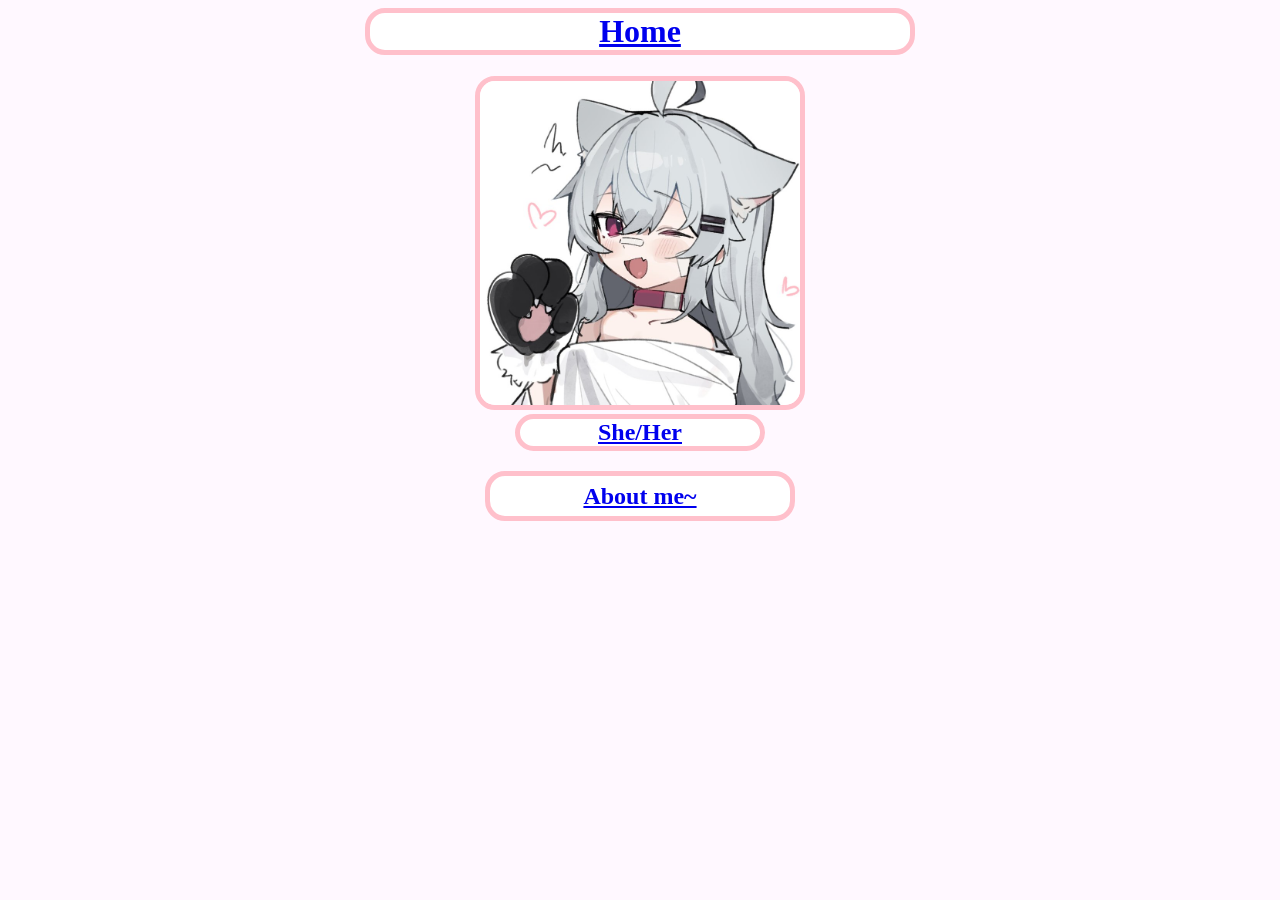
==== index.html @ 7e6c8928 "awdawd" ====
<!DOCTYPE html>
<html>
    <head>
        <meta charset="utf-8">
        <meta http-equiv="X-UA-Compatible" content="IE=edge">
        <title></title>
        <link rel="icon" href="/Media/cat.gif" type="image/gif" />
        <meta name="description" content="">
        <meta name="viewport" content="width=device-width, initial-scale=1">
        <link rel="stylesheet" href="sunglasses.css">
    </head>
    <body>
        <div class="div-body">
            <div ><h1 class="home"><a href="index.html">Home</a></h1></div>
            <div></div>
            <div>
                <img class="profilepicture" src="/Media/adb65925b42095c51ab27fdd14aa5a51.jpg"
                width="320"
                />
            </div>
            <div ><h2 class="pronouns"><a href="https://en.pronouns.page/@Maddii">She/Her</a></h2></div>
            <div><h2 class="biography"><a href="pages/biography.html">About me~</a></h3></div>
            <div class="more">
                <div></div>
                <div></div>
                <div></div>
            </div>
        </div>
    </body>
</html>
---- sunglasses.css ----
@media (max-width: 768px) {

}
.div-body {
    text-align: center;
    overflow-wrap: break-word;
}
.profilepicture {
    margin-left: auto;
    margin-right: auto;
    margin-top: auto;
    border: 5px solid pink;
    background-color: black;
    border-radius: 20px;
    transition: 1s;
}
.profilepicture:hover {
    transform: rotate(180deg);
}
.home {
    margin-left: auto;
    margin-right: auto;
    width: 540px;
    margin-top: auto;
    border: 5px solid pink;
    background-color: white;
    border-radius: 20px;
}
.pronouns {
    margin-left: auto;
    margin-right: auto;
    width: 240px;
    margin-top: auto;
    border: 5px solid pink;
    background-color: white;
    border-radius: 20px;
    transition: transform 1s;
}
.pronouns:hover {
    transform: rotate(-10deg);
}
.biography {
    margin-left: auto;
    margin-right: auto;
    width: 300px;
    height: 40px;
    line-height: 40px;
    margin-top: auto;
    margin-bottom: auto;
    border: 5px solid pink;
    background-color: white;
    border-radius: 20px;
    transition: transform 2s;
}
.biography:hover {
    transform: rotate(10deg);
}
.biography-full {
    margin-left: auto;
    margin-right: auto;
    resize: both;
    overflow: auto;
    width: 640px;
    height: 600px;
    margin-top: auto;
    margin-bottom: auto;
    border: 5px solid pink;
    background-color: white;
    border-radius: 20px;
}
.biography-full * {
    background-color: white;
}
.home * {
    background-color: white;
}
.pronouns * {
    background-color: white;
}
.biography * {
    background-color: white;
}
* {
    background-color: rgb(255, 248, 255);\
}
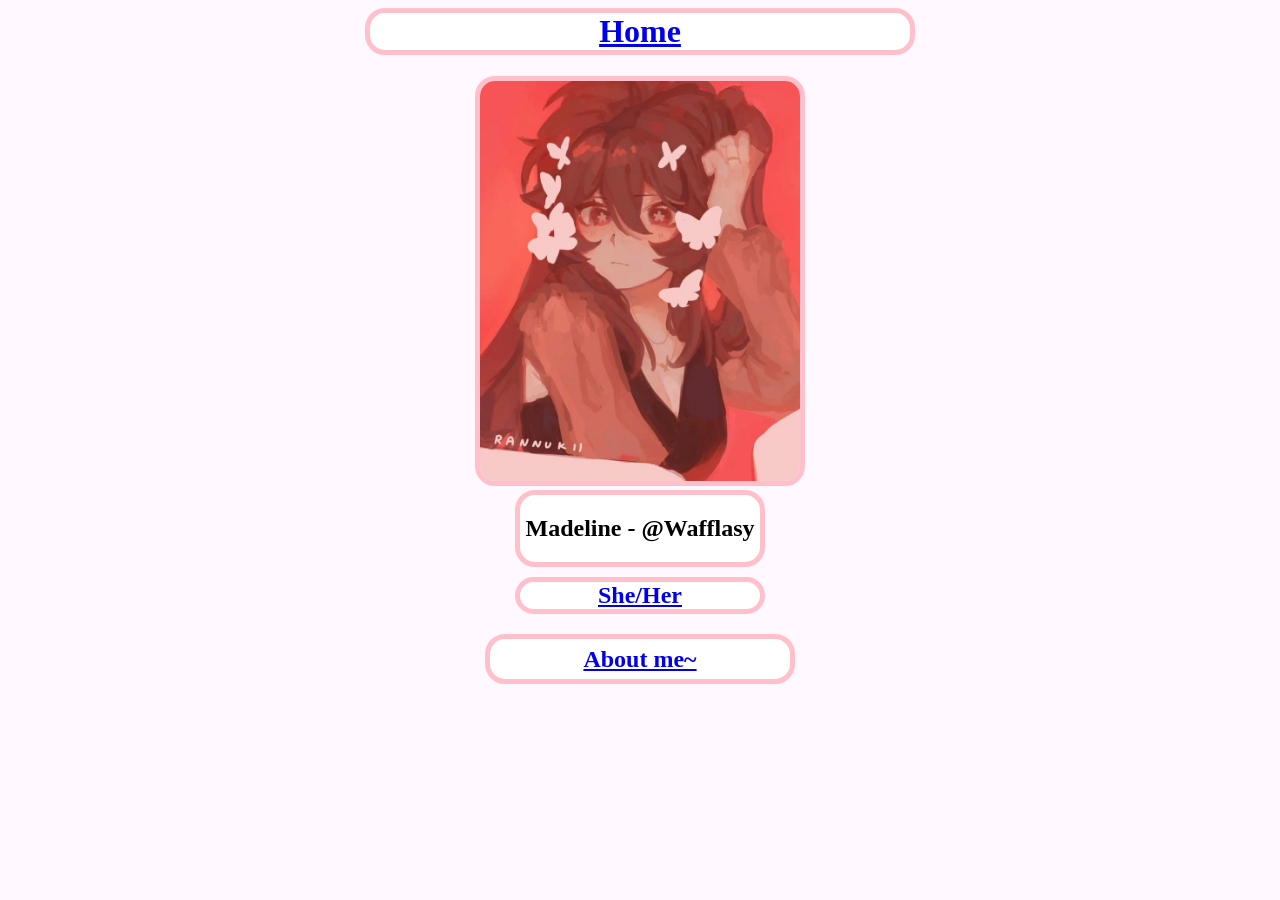
==== commit 76e56e86: "awdawd" ====
--- a/index.html
+++ b/index.html
@@ -14,12 +14,17 @@
             <div ><h1 class="home"><a href="index.html">Home</a></h1></div>
             <div></div>
             <div>
-                <img class="profilepicture" src="/Media/adb65925b42095c51ab27fdd14aa5a51.jpg"
+                <img class="profilepicture" src="Media/awd.jpg"
                 width="320"
                 />
             </div>
+            <div class="name"><h2>Madeline - @Wafflasy</h2></div>
             <div ><h2 class="pronouns"><a href="https://en.pronouns.page/@Maddii">She/Her</a></h2></div>
             <div><h2 class="biography"><a href="pages/biography.html">About me~</a></h3></div>
+            
+            <div class="blog"></div>
+            <div class="links"></div>
+            
             <div class="more">
                 <div></div>
                 <div></div>
--- a/sunglasses.css
+++ b/sunglasses.css
@@ -15,7 +15,21 @@
     transition: 1s;
 }
 .profilepicture:hover {
-    transform: rotate(180deg);
+    transform: rotate(180deg) scale(0.95);
+}
+.name {
+    margin-left: auto;
+    margin-right: auto;
+    width: 240px;
+    margin-top: auto;
+    margin-bottom: 10px;
+    border: 5px solid pink;
+    background-color: white;
+    border-radius: 20px;
+    transition: 3s;
+}
+.name:hover {
+    transform: scale(0.45) rotate(180deg);
 }
 .home {
     margin-left: auto;
@@ -25,6 +39,10 @@
     border: 5px solid pink;
     background-color: white;
     border-radius: 20px;
+    transition: 1s;
+}
+.home:hover {
+    transform: rotate(1deg);
 }
 .pronouns {
     margin-left: auto;
@@ -37,7 +55,7 @@
     transition: transform 1s;
 }
 .pronouns:hover {
-    transform: rotate(-10deg);
+    transform: rotate(-10deg) scale(0.95);
 }
 .biography {
     margin-left: auto;
@@ -68,18 +86,6 @@
     background-color: white;
     border-radius: 20px;
 }
-.biography-full * {
-    background-color: white;
-}
-.home * {
-    background-color: white;
-}
-.pronouns * {
-    background-color: white;
-}
-.biography * {
-    background-color: white;
-}
-* {
+body {
     background-color: rgb(255, 248, 255);\
 }
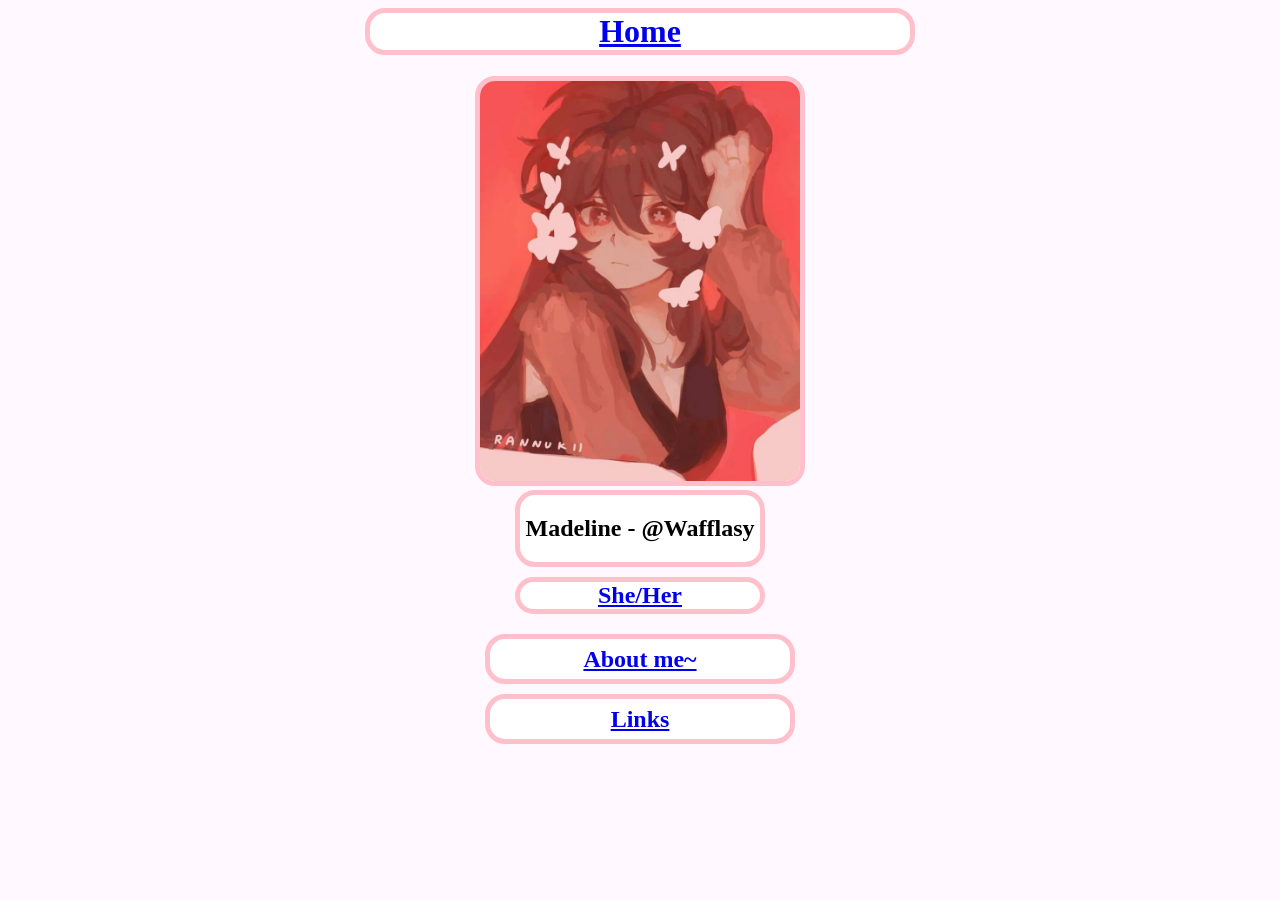
==== commit 0e35ac23: "awdawd" ====
--- a/index.html
+++ b/index.html
@@ -23,7 +23,7 @@
             <div><h2 class="biography"><a href="pages/biography.html">About me~</a></h3></div>
             
             <div class="blog"></div>
-            <div class="links"></div>
+            <div class="links"><h2><a href="pages/linkies.html">Links</a></h2></div>
             
             <div class="more">
                 <div></div>
--- a/sunglasses.css
+++ b/sunglasses.css
@@ -86,6 +86,38 @@
     background-color: white;
     border-radius: 20px;
 }
+.links {
+    margin-left: auto;
+    margin-right: auto;
+    width: 300px;
+    height: 40px;
+    line-height: 0px;
+    margin-top: 10px;
+    margin-bottom: auto;
+    border: 5px solid pink;
+    background-color: white;
+    border-radius: 20px;
+    transition: 3s;
+}
+.links-full {
+    margin-left: auto;
+    margin-right: auto;
+    resize: both;
+    overflow: auto;
+    width: 340px;
+    height: 600px;
+    margin-top: auto;
+    margin-bottom: auto;
+    border: 5px solid pink;
+    background-color: white;
+    border-radius: 20px;
+}
+.links-spacing {
+    margin-top: 15px;
+}
+.links:hover {
+    transform: rotate(-25deg);
+}
 body {
-    background-color: rgb(255, 248, 255);\
+    background-color: rgb(255, 248, 255);
 }
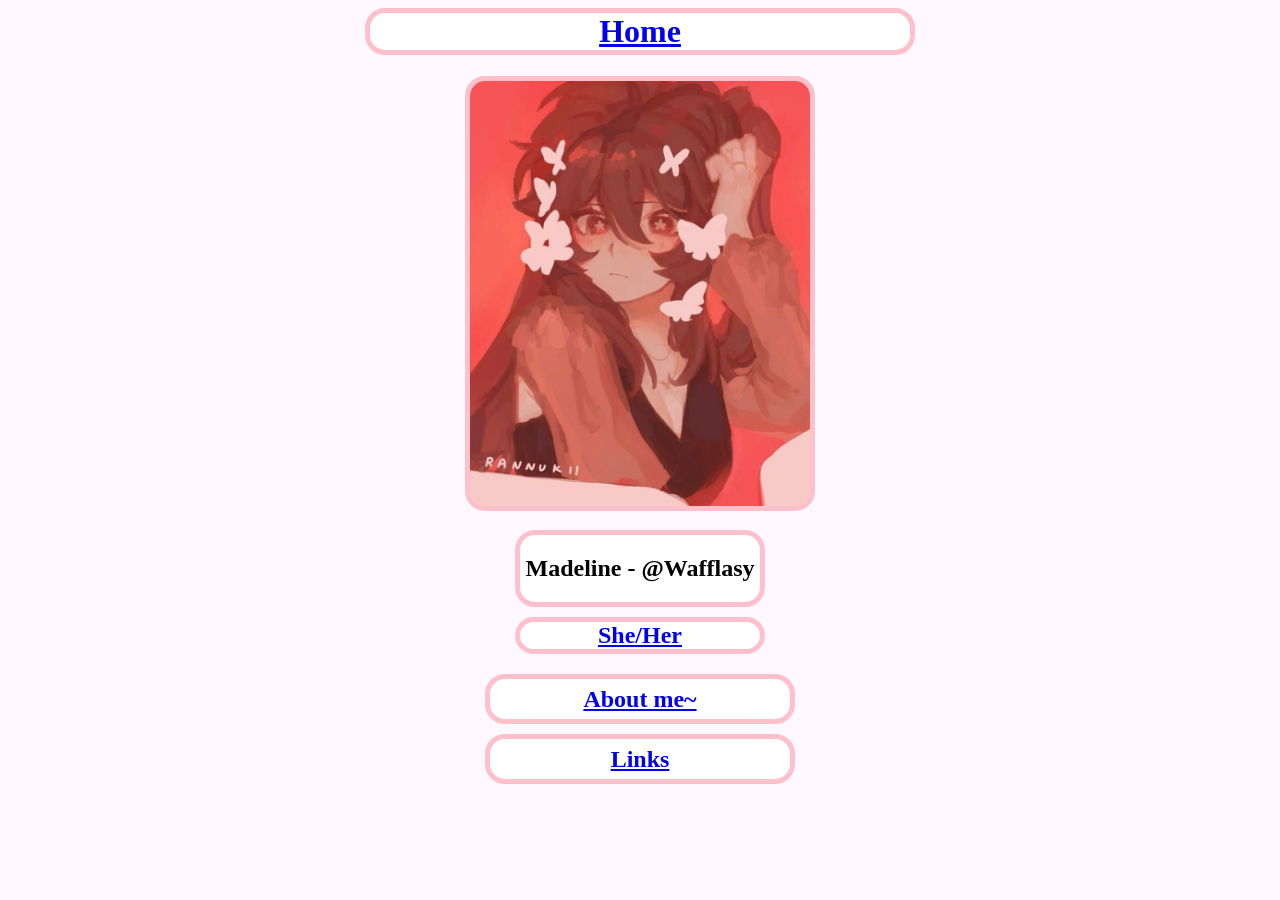
==== commit dc6d8fe9: "awdawd" ====
--- a/index.html
+++ b/index.html
@@ -15,7 +15,6 @@
             <div></div>
             <div>
                 <img class="profilepicture" src="Media/awd.jpg"
-                width="320"
                 />
             </div>
             <div class="name"><h2>Madeline - @Wafflasy</h2></div>
--- a/sunglasses.css
+++ b/sunglasses.css
@@ -1,6 +1,4 @@
-@media (max-width: 768px) {
 
-}
 .div-body {
     text-align: center;
     overflow-wrap: break-word;
@@ -8,7 +6,9 @@
 .profilepicture {
     margin-left: auto;
     margin-right: auto;
+    width: 340px;
     margin-top: auto;
+    margin-bottom: 15px;
     border: 5px solid pink;
     background-color: black;
     border-radius: 20px;
@@ -120,4 +120,23 @@
 }
 body {
     background-color: rgb(255, 248, 255);
+}
+@media (max-width: 480px) {
+    .home {
+        width: 230px;
+    }
+    .profilepicture {
+        width: 220px;
+        margin-top: auto;
+        
+    }
+    .biography {
+        width: 150px;
+    }
+    .links {
+        width: 150px;
+    }
+    .pronouns {
+        width: 210px;
+    }
 }
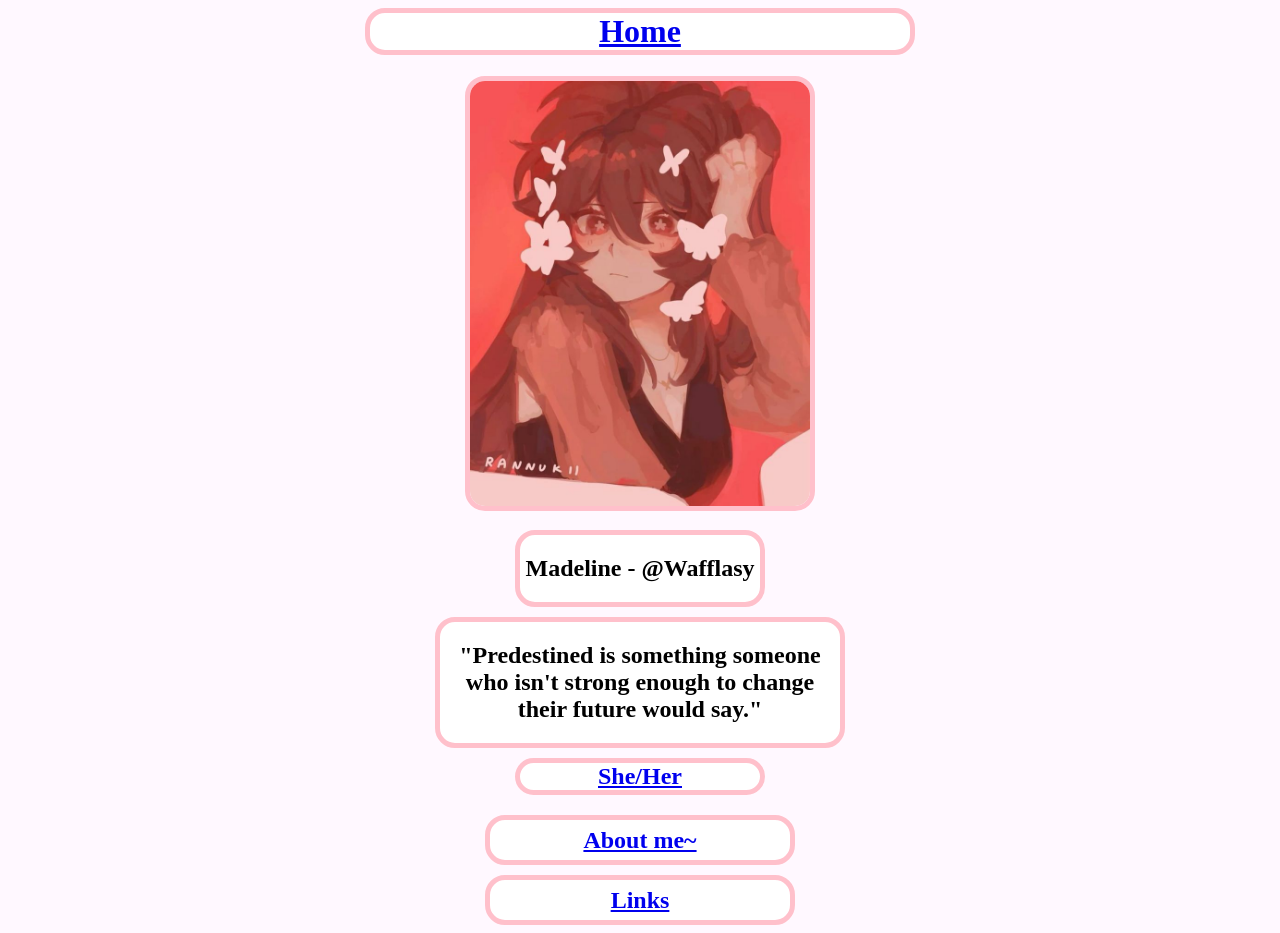
==== commit d3862117: "awdwad" ====
--- a/index.html
+++ b/index.html
@@ -18,6 +18,7 @@
                 />
             </div>
             <div class="name"><h2>Madeline - @Wafflasy</h2></div>
+            <div class="quote"><h2>"Predestined is something someone who isn't strong enough to change their future would say."</h2></div>
             <div ><h2 class="pronouns"><a href="https://en.pronouns.page/@Maddii">She/Her</a></h2></div>
             <div><h2 class="biography"><a href="pages/biography.html">About me~</a></h3></div>
             
--- a/sunglasses.css
+++ b/sunglasses.css
@@ -27,6 +27,20 @@
     background-color: white;
     border-radius: 20px;
     transition: 3s;
+}
+.quote {
+    margin-left: auto;
+    margin-right: auto;
+    width: 400px;
+    margin-top: auto;
+    margin-bottom: 10px;
+    border: 5px solid pink;
+    background-color: white;
+    border-radius: 20px;
+    transition: 3s;
+}
+.quote:hover {
+    transform: matrix(0.6, 0.5, 0.5, 1.5, 60, 10);
 }
 .name:hover {
     transform: scale(0.45) rotate(180deg);
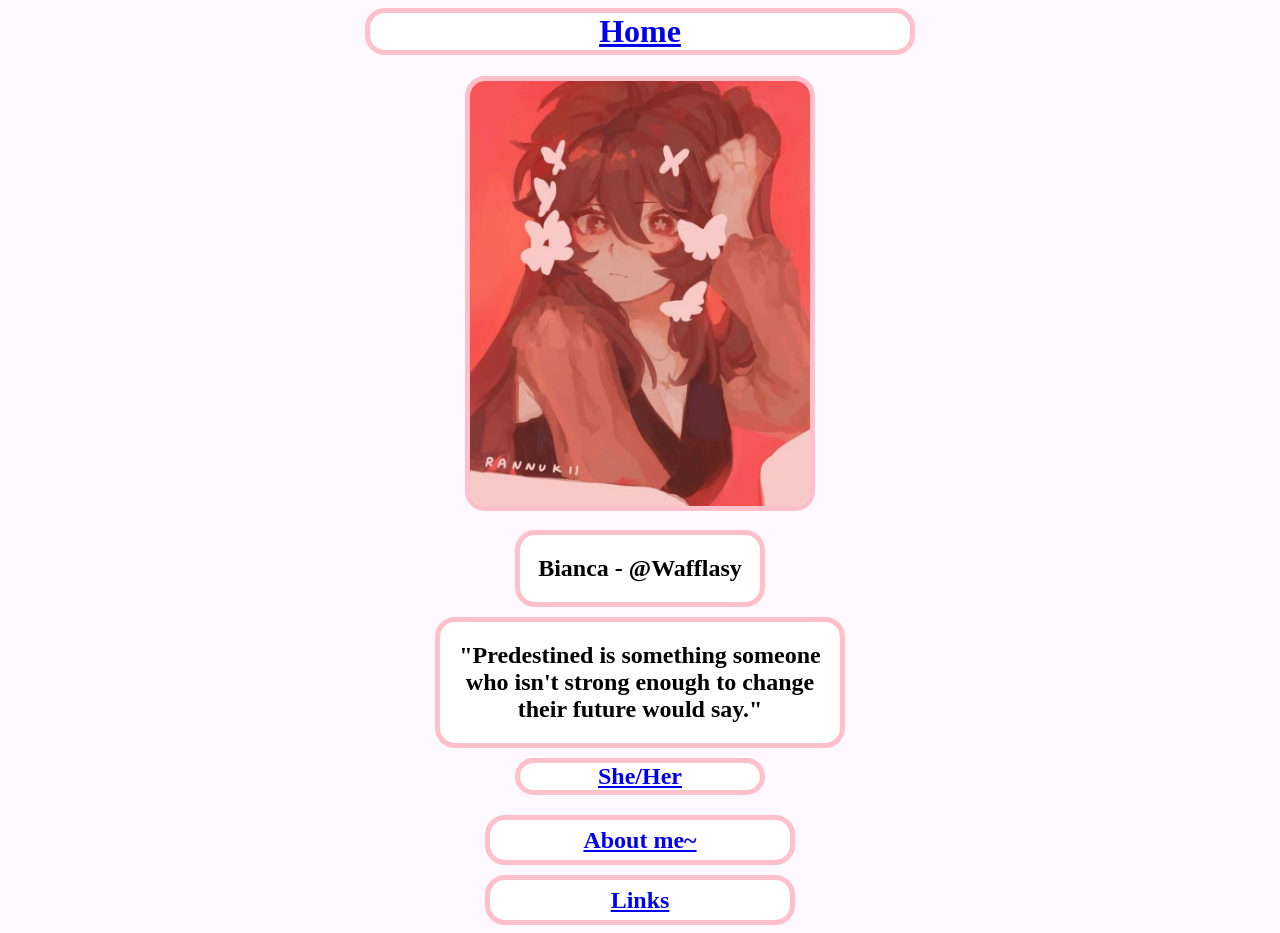
==== commit 29e7cfb9: "Update index.html" ====
--- a/index.html
+++ b/index.html
@@ -17,7 +17,7 @@
                 <img class="profilepicture" src="Media/awd.jpg"
                 />
             </div>
-            <div class="name"><h2>Madeline - @Wafflasy</h2></div>
+            <div class="name"><h2>Bianca - @Wafflasy</h2></div>
             <div class="quote"><h2>"Predestined is something someone who isn't strong enough to change their future would say."</h2></div>
             <div ><h2 class="pronouns"><a href="https://en.pronouns.page/@Maddii">She/Her</a></h2></div>
             <div><h2 class="biography"><a href="pages/biography.html">About me~</a></h3></div>
@@ -32,4 +32,4 @@
             </div>
         </div>
     </body>
-</html>+</html>
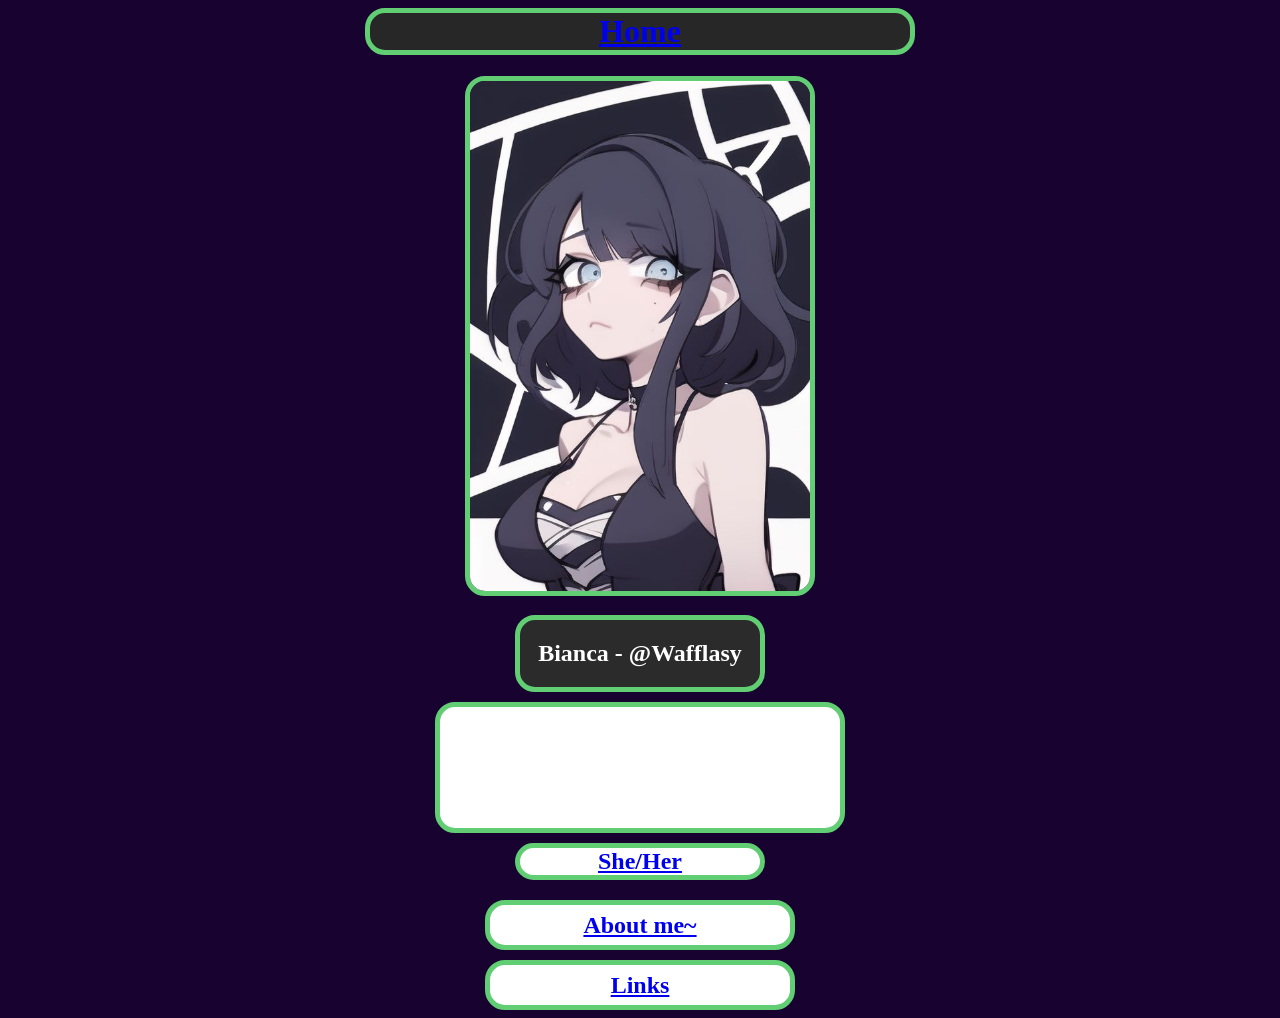
==== commit 7e64526d: "awdwa" ====
--- a/index.html
+++ b/index.html
@@ -32,4 +32,4 @@
             </div>
         </div>
     </body>
-</html>
+</html>
--- a/sunglasses.css
+++ b/sunglasses.css
@@ -9,7 +9,7 @@
     width: 340px;
     margin-top: auto;
     margin-bottom: 15px;
-    border: 5px solid pink;
+    border: 5px solid rgb(97, 206, 115);
     background-color: black;
     border-radius: 20px;
     transition: 1s;
@@ -23,8 +23,8 @@
     width: 240px;
     margin-top: auto;
     margin-bottom: 10px;
-    border: 5px solid pink;
-    background-color: white;
+    border: 5px solid rgb(97, 206, 115);
+    background-color: rgb(43, 43, 43);
     border-radius: 20px;
     transition: 3s;
 }
@@ -34,7 +34,7 @@
     width: 400px;
     margin-top: auto;
     margin-bottom: 10px;
-    border: 5px solid pink;
+    border: 5px solid rgb(97, 206, 115);
     background-color: white;
     border-radius: 20px;
     transition: 3s;
@@ -50,8 +50,8 @@
     margin-right: auto;
     width: 540px;
     margin-top: auto;
-    border: 5px solid pink;
-    background-color: white;
+    border: 5px solid rgb(97, 206, 115);
+    background-color: rgb(39, 39, 39);
     border-radius: 20px;
     transition: 1s;
 }
@@ -63,7 +63,7 @@
     margin-right: auto;
     width: 240px;
     margin-top: auto;
-    border: 5px solid pink;
+    border: 5px solid rgb(97, 206, 115);
     background-color: white;
     border-radius: 20px;
     transition: transform 1s;
@@ -79,7 +79,7 @@
     line-height: 40px;
     margin-top: auto;
     margin-bottom: auto;
-    border: 5px solid pink;
+    border: 5px solid rgb(97, 206, 115);
     background-color: white;
     border-radius: 20px;
     transition: transform 2s;
@@ -96,7 +96,7 @@
     height: 600px;
     margin-top: auto;
     margin-bottom: auto;
-    border: 5px solid pink;
+    border: 5px solid rgb(97, 206, 115);
     background-color: white;
     border-radius: 20px;
 }
@@ -108,7 +108,7 @@
     line-height: 0px;
     margin-top: 10px;
     margin-bottom: auto;
-    border: 5px solid pink;
+    border: 5px solid rgb(97, 206, 115);
     background-color: white;
     border-radius: 20px;
     transition: 3s;
@@ -122,7 +122,7 @@
     height: 600px;
     margin-top: auto;
     margin-bottom: auto;
-    border: 5px solid pink;
+    border: 5px solid rgb(97, 206, 115);
     background-color: white;
     border-radius: 20px;
 }
@@ -133,7 +133,8 @@
     transform: rotate(-25deg);
 }
 body {
-    background-color: rgb(255, 248, 255);
+    background-color: rgb(24, 3, 48);
+    color:white
 }
 @media (max-width: 480px) {
     .home {
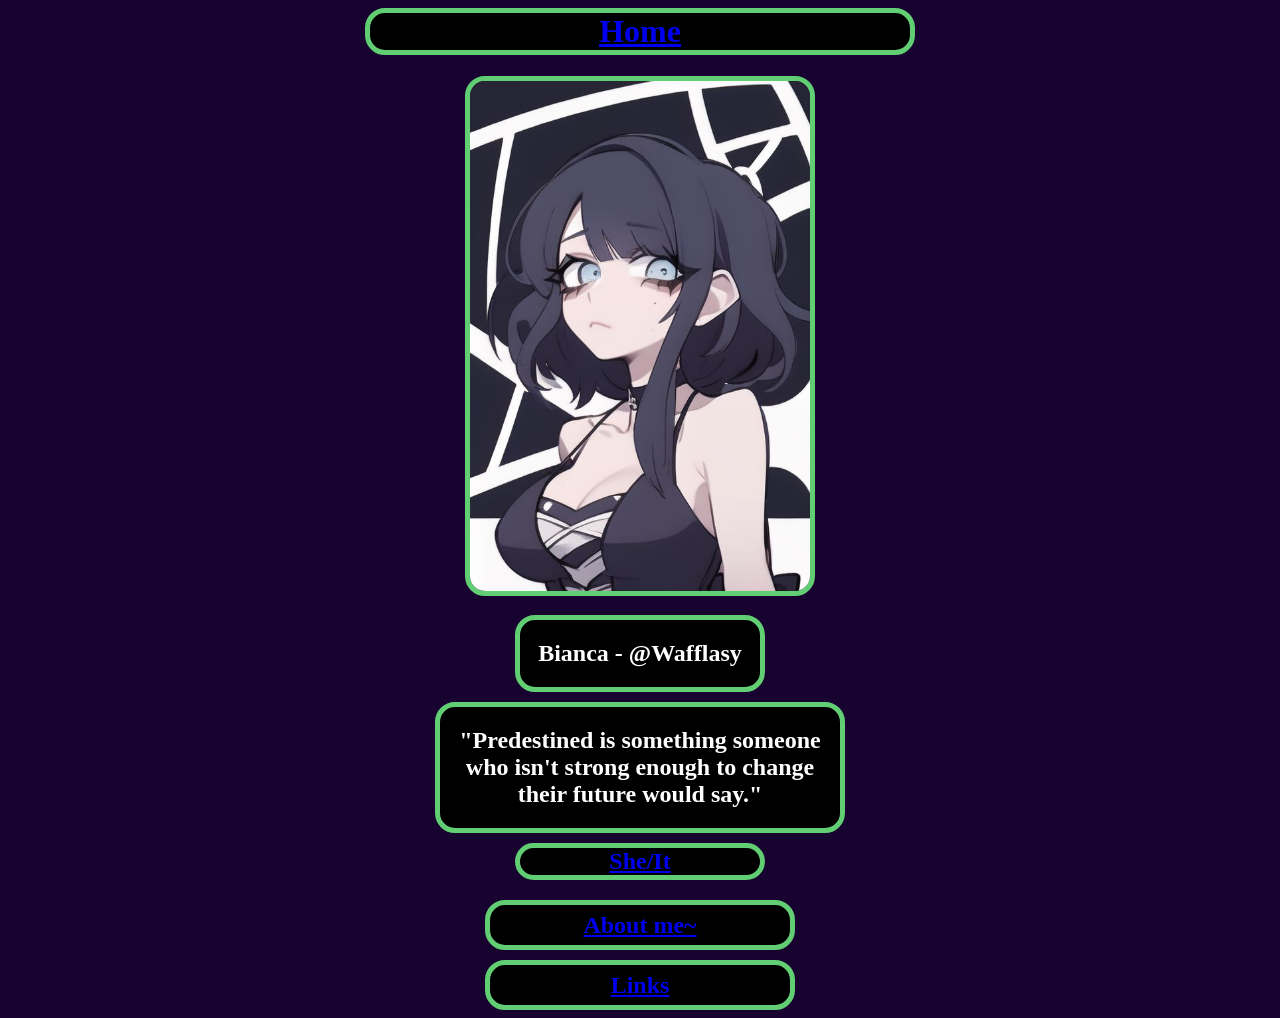
==== commit 850b2620: "Changed pronouns & fixed pronouns.page link" ====
--- a/index.html
+++ b/index.html
@@ -19,7 +19,7 @@
             </div>
             <div class="name"><h2>Bianca - @Wafflasy</h2></div>
             <div class="quote"><h2>"Predestined is something someone who isn't strong enough to change their future would say."</h2></div>
-            <div ><h2 class="pronouns"><a href="https://en.pronouns.page/@Maddii">She/Her</a></h2></div>
+            <div ><h2 class="pronouns"><a href="https://en.pronouns.page/@31anca">She/It</a></h2></div>
             <div><h2 class="biography"><a href="pages/biography.html">About me~</a></h3></div>
             
             <div class="blog"></div>
--- a/sunglasses.css
+++ b/sunglasses.css
@@ -24,7 +24,7 @@
     margin-top: auto;
     margin-bottom: 10px;
     border: 5px solid rgb(97, 206, 115);
-    background-color: rgb(43, 43, 43);
+    background-color: rgb(0, 0, 0);
     border-radius: 20px;
     transition: 3s;
 }
@@ -35,7 +35,7 @@
     margin-top: auto;
     margin-bottom: 10px;
     border: 5px solid rgb(97, 206, 115);
-    background-color: white;
+    background-color: rgb(0, 0, 0);
     border-radius: 20px;
     transition: 3s;
 }
@@ -51,7 +51,7 @@
     width: 540px;
     margin-top: auto;
     border: 5px solid rgb(97, 206, 115);
-    background-color: rgb(39, 39, 39);
+    background-color: rgb(0, 0, 0);
     border-radius: 20px;
     transition: 1s;
 }
@@ -64,7 +64,7 @@
     width: 240px;
     margin-top: auto;
     border: 5px solid rgb(97, 206, 115);
-    background-color: white;
+    background-color: rgb(0, 0, 0);
     border-radius: 20px;
     transition: transform 1s;
 }
@@ -80,7 +80,7 @@
     margin-top: auto;
     margin-bottom: auto;
     border: 5px solid rgb(97, 206, 115);
-    background-color: white;
+    background-color: rgb(0, 0, 0);
     border-radius: 20px;
     transition: transform 2s;
 }
@@ -97,7 +97,7 @@
     margin-top: auto;
     margin-bottom: auto;
     border: 5px solid rgb(97, 206, 115);
-    background-color: white;
+    background-color: rgb(0, 0, 0);
     border-radius: 20px;
 }
 .links {
@@ -109,7 +109,7 @@
     margin-top: 10px;
     margin-bottom: auto;
     border: 5px solid rgb(97, 206, 115);
-    background-color: white;
+    background-color: rgb(0, 0, 0);
     border-radius: 20px;
     transition: 3s;
 }
@@ -123,7 +123,7 @@
     margin-top: auto;
     margin-bottom: auto;
     border: 5px solid rgb(97, 206, 115);
-    background-color: white;
+    background-color: rgb(0, 0, 0);
     border-radius: 20px;
 }
 .links-spacing {
